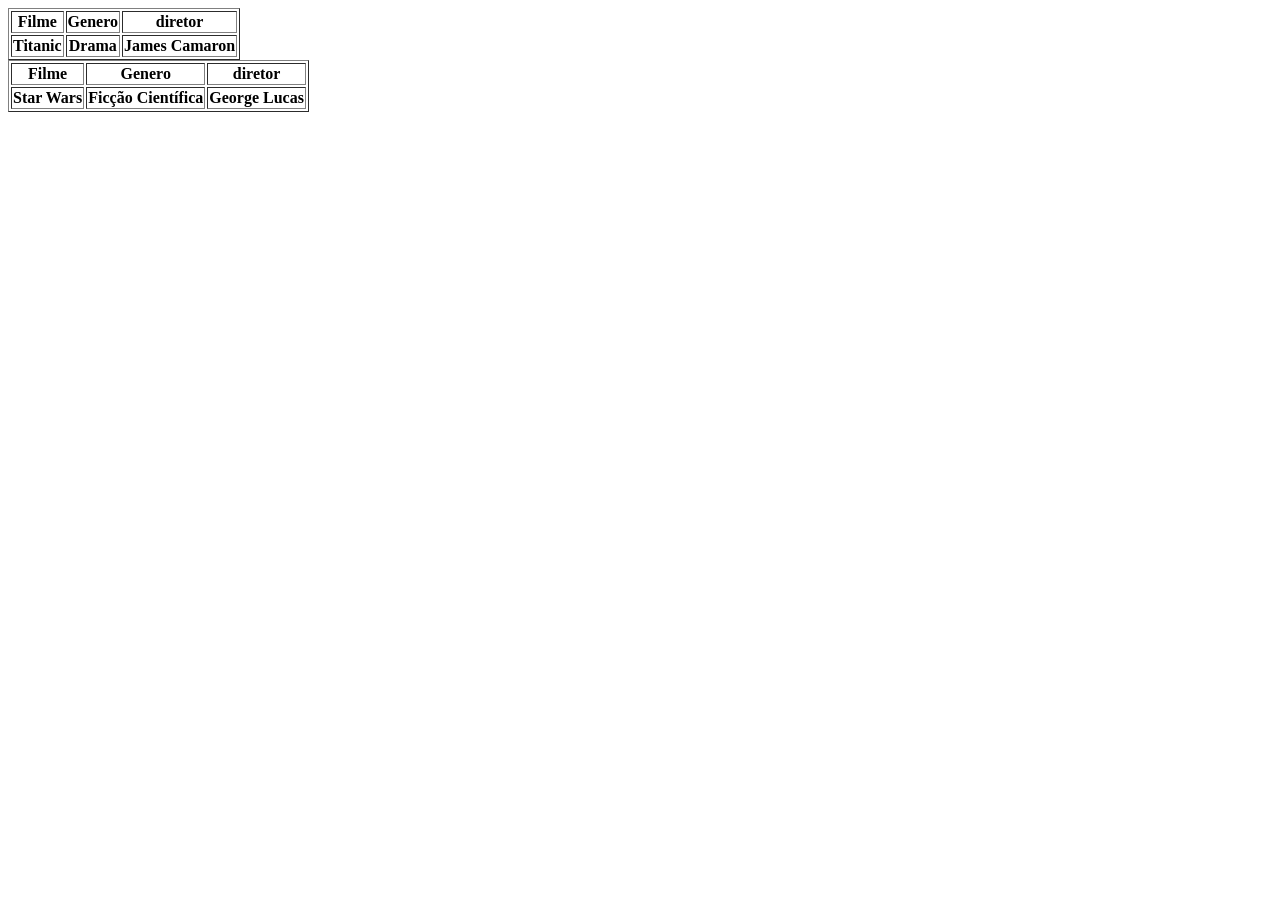
==== index.html @ ac3acee5 "Add files via upload" ====
<!DOCTYPE html>
<html lang="pt-BR">
<head>
    <meta charset="UTF-8">
    <meta name="viewport" content="width=device-width, initial-scale=1.0">
    <title>Tabelas</title>
</head>
<body>
<table border="1">
    <tr>
        <th>Filme</th>
        <th>Genero</th>
        <th>diretor</th>
    </tr>
    
    <tr>
        <th>Titanic</th>
        <th>Drama</th>
        <th>James Camaron</th>
    </tr>
</table>

<table border="1">
    <tr>
        <th>Filme</th>
        <th>Genero</th>
        <th>diretor</th>
    </tr>
    
    <tr>
        <th>Star Wars</th>
        <th>Ficção Científica</th>
        <th>George Lucas</th>
    </tr>
</table>
</body>
</html>
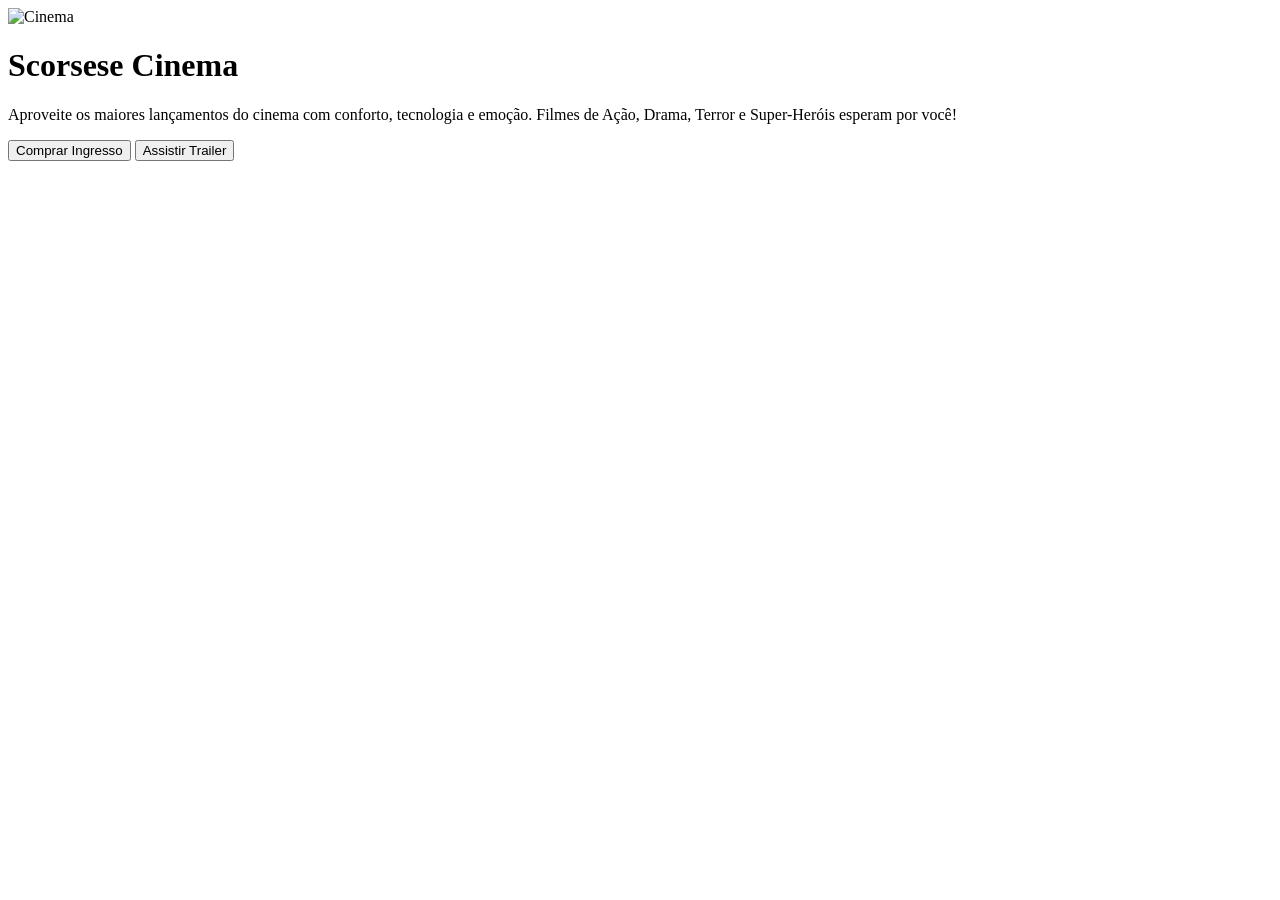
==== commit 1c707335: "Add files via upload" ====
--- a/index.html
+++ b/index.html
@@ -1,37 +1,38 @@
 <!DOCTYPE html>
-<html lang="pt-BR">
+<html lang="PT-BR">
 <head>
     <meta charset="UTF-8">
     <meta name="viewport" content="width=device-width, initial-scale=1.0">
-    <title>Tabelas</title>
+    <link rel="stylesheet" href="style.css">  
+  <title>Scorsese Cinema </title>
+
+  <link rel="stylesheet" href="style.css">
 </head>
 <body>
-<table border="1">
-    <tr>
-        <th>Filme</th>
-        <th>Genero</th>
-        <th>diretor</th>
-    </tr>
-    
-    <tr>
-        <th>Titanic</th>
-        <th>Drama</th>
-        <th>James Camaron</th>
-    </tr>
-</table>
 
-<table border="1">
-    <tr>
-        <th>Filme</th>
-        <th>Genero</th>
-        <th>diretor</th>
-    </tr>
-    
-    <tr>
-        <th>Star Wars</th>
-        <th>Ficção Científica</th>
-        <th>George Lucas</th>
-    </tr>
-</table>
+  <div class="card">
+
+    <div class="imagem">
+      <img src="https://images.unsplash.com/photo-1489599849927-2ee91cede3ba?q=80&w=1200&auto=format&fit=crop" alt="Cinema">
+    </div>
+
+    <div class="conteudo">
+
+      <h1 class="titulo">Scorsese Cinema</h1>
+
+      <p class="descricao">
+        Aproveite os maiores lançamentos do cinema com conforto, tecnologia e emoção.
+        Filmes de Ação, Drama, Terror e Super-Heróis esperam por você! 
+      </p>
+
+      <div class="botoes">
+        <button class="btn ingresso">Comprar Ingresso</button>
+        <button class="btn trailer">Assistir Trailer</button>
+      </div>
+
+    </div>
+
+  </div>
+
 </body>
-</html>+</html>
